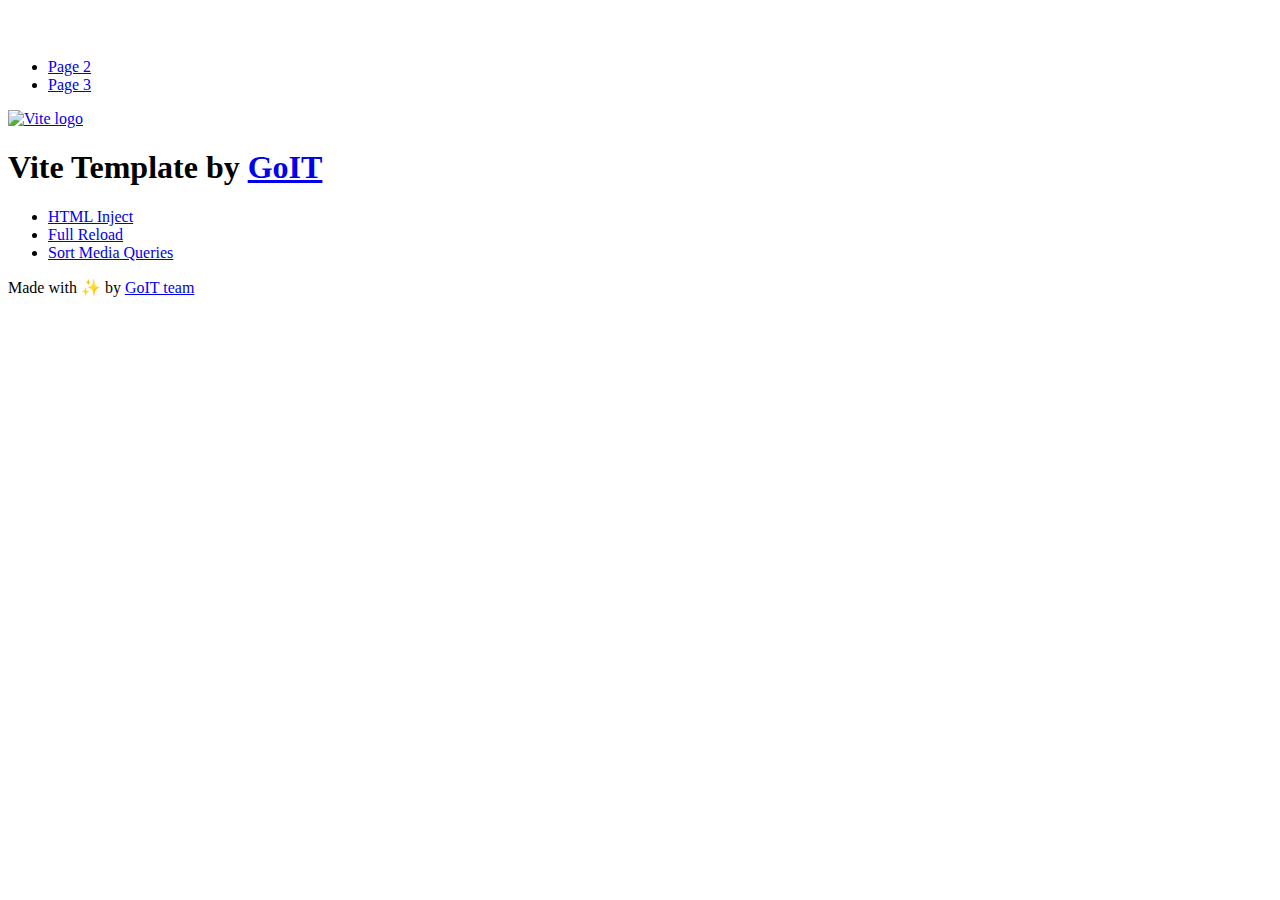
==== index.html @ e946f236 "Deploying to gh-pages from @ JuliaRym/goit-js-hw-12@aee5ad98b20a138005373b4a4cf31dd7f00e5c35 🚀" ====
<!DOCTYPE html>
<html lang="en">
  <head>
    <meta charset="UTF-8" />
    <link rel="icon" type="image/svg+xml" href="/goit-js-hw-12/favicon.svg" />
    <meta name="viewport" content="width=device-width, initial-scale=1.0" />
    <title>Vanilla App Template</title>
    <script type="module" crossorigin src="/goit-js-hw-12/index.js"></script>
    <link rel="stylesheet" crossorigin href="/goit-js-hw-12/assets/styles-DvPDDfy5.css">
  </head>
  <body>
    <header class="header">
  <div class="container">
    <nav class="nav">
      <a class="nav-logo" href="./index.html" aria-label="Site logo">
        <svg class="nav-logo-icon" width="100" height="30">
          <use href="/goit-js-hw-12/assets/sprite-E8vg0sBb.svg#logo"></use>
        </svg>
      </a>
      <ul class="nav-list">
        <li class="nav-item">
          <a class="nav-link {=$highlight-act}" href="./page-2.html">Page 2</a>
        </li>
        <li class="nav-item">
          <a class="nav-link {=$highlight-curr}" href="./page-3.html">Page 3</a>
        </li>
      </ul>
    </nav>
  </div>
</header>


    <main>
      <!-- Loads the specified .html file -->
      <section class="vite-promo">
  <div class="container">
    <div class="vite-promo-thumb">
      <a
        class="vite-promo-link"
        href="https://vitejs.dev/"
        target="_blank"
        rel="noopener noreferrer"
        aria-label="Link to Vite official website"
        title="Vite.js  build tool"
      >
        <!-- Path to images as from index.html file -->
        <img
          class="pic"
          src="/goit-js-hw-12/assets/vite-logo-9o_aqrTe.png"
          alt="Vite logo"
          width="640"
          height="640"
        />
      </a>
    </div>
    <h1 class="main-title">
      <span class="main-title-gradient">Vite</span>
      Template by
      <a
        class="main-title-link"
        href="https://github.com/goitacademy/vanilla-app-template"
        target="_blank"
        rel="noopener noreferrer"
      >
        GoIT
      </a>
    </h1>
  </div>
</section>

      <article class="badges">
  <div class="container">
    <ul class="badges-list">
      <li class="badges-item">
        <a
          class="badges-link"
          href="https://www.npmjs.com/package/vite-plugin-html-inject"
          target="_blank"
          rel="noopener noreferrer"
        >
          HTML Inject
        </a>
      </li>
      <li class="badges-item">
        <a
          class="badges-link"
          href="https://www.npmjs.com/package/vite-plugin-full-reload"
          target="_blank"
          rel="noopener noreferrer"
        >
          Full Reload
        </a>
      </li>
      <li class="badges-item">
        <a
          class="badges-link"
          href="https://www.npmjs.com/package/postcss-sort-media-queries"
          target="_blank"
          rel="noopener noreferrer"
        >
          Sort Media Queries
        </a>
      </li>
    </ul>
  </div>
</article>

    </main>

    <footer class="footer">
  <div class="container">
    <p class="footer-desc">
      Made with ✨ by
      <a
        class="footer-link"
        href="https://goit.global/ua/"
        target="_blank"
        rel="noopener noreferrer"
      >
        GoIT team
      </a>
    </p>
  </div>
</footer>


  </body>
</html>
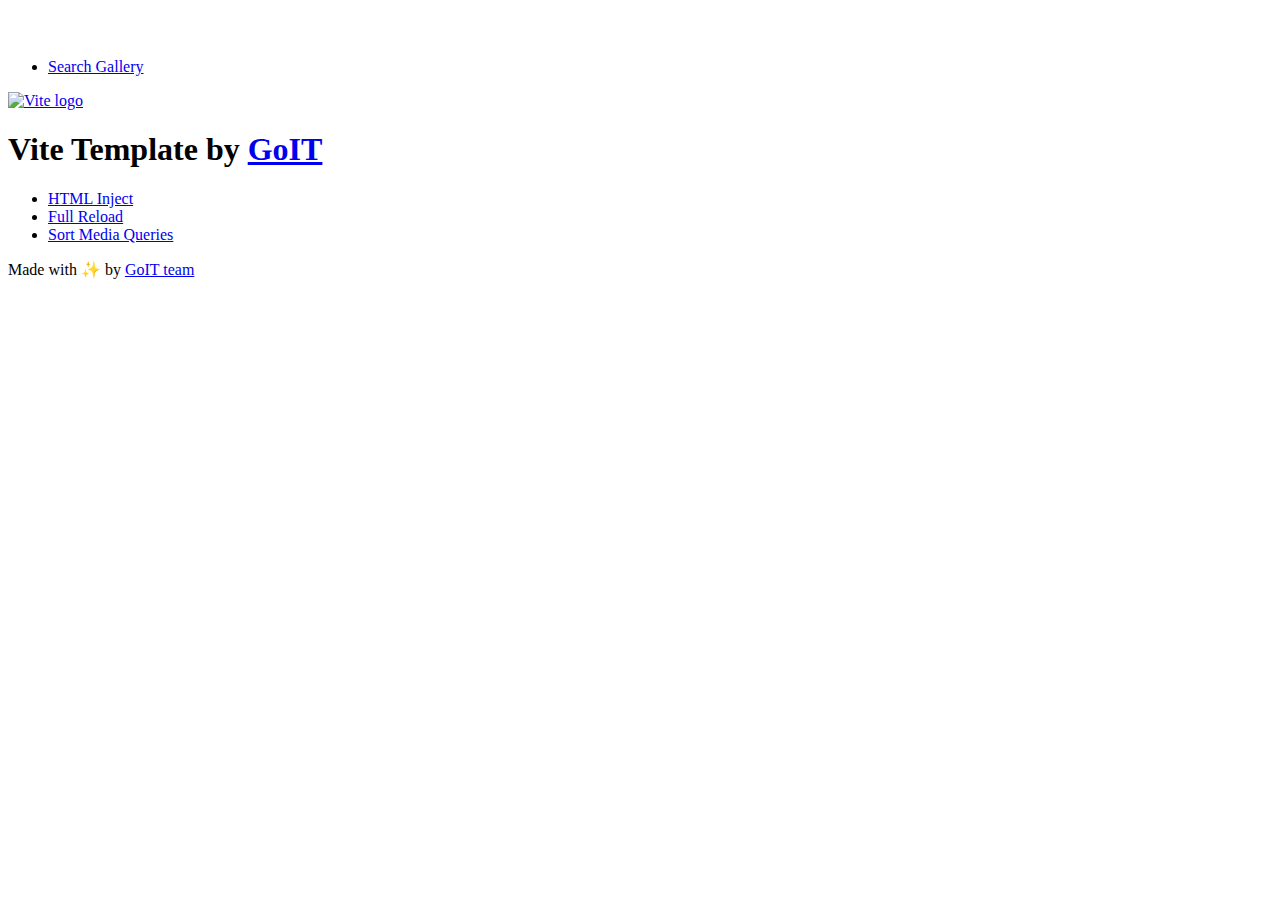
==== commit 214d993a: "Deploying to gh-pages from @ JuliaRym/goit-js-hw-12@3d899dd61078f1b9b2898b94adf19f4a0fa7ba42 🚀" ====
--- a/index.html
+++ b/index.html
@@ -5,8 +5,8 @@
     <link rel="icon" type="image/svg+xml" href="/goit-js-hw-12/favicon.svg" />
     <meta name="viewport" content="width=device-width, initial-scale=1.0" />
     <title>Vanilla App Template</title>
-    <script type="module" crossorigin src="/goit-js-hw-12/index.js"></script>
-    <link rel="stylesheet" crossorigin href="/goit-js-hw-12/assets/styles-DvPDDfy5.css">
+    <script type="module" crossorigin src="/goit-js-hw-12/assets/modulepreload-polyfill-B5Qt9EMX.js"></script>
+    <link rel="stylesheet" crossorigin href="/goit-js-hw-12/assets/index-DvPDDfy5.css">
   </head>
   <body>
     <header class="header">
@@ -19,10 +19,9 @@
       </a>
       <ul class="nav-list">
         <li class="nav-item">
-          <a class="nav-link {=$highlight-act}" href="./page-2.html">Page 2</a>
-        </li>
-        <li class="nav-item">
-          <a class="nav-link {=$highlight-curr}" href="./page-3.html">Page 3</a>
+          <a class="nav-link {=$highlight-act}" href="./search.html"
+            >Search Gallery</a
+          >
         </li>
       </ul>
     </nav>
